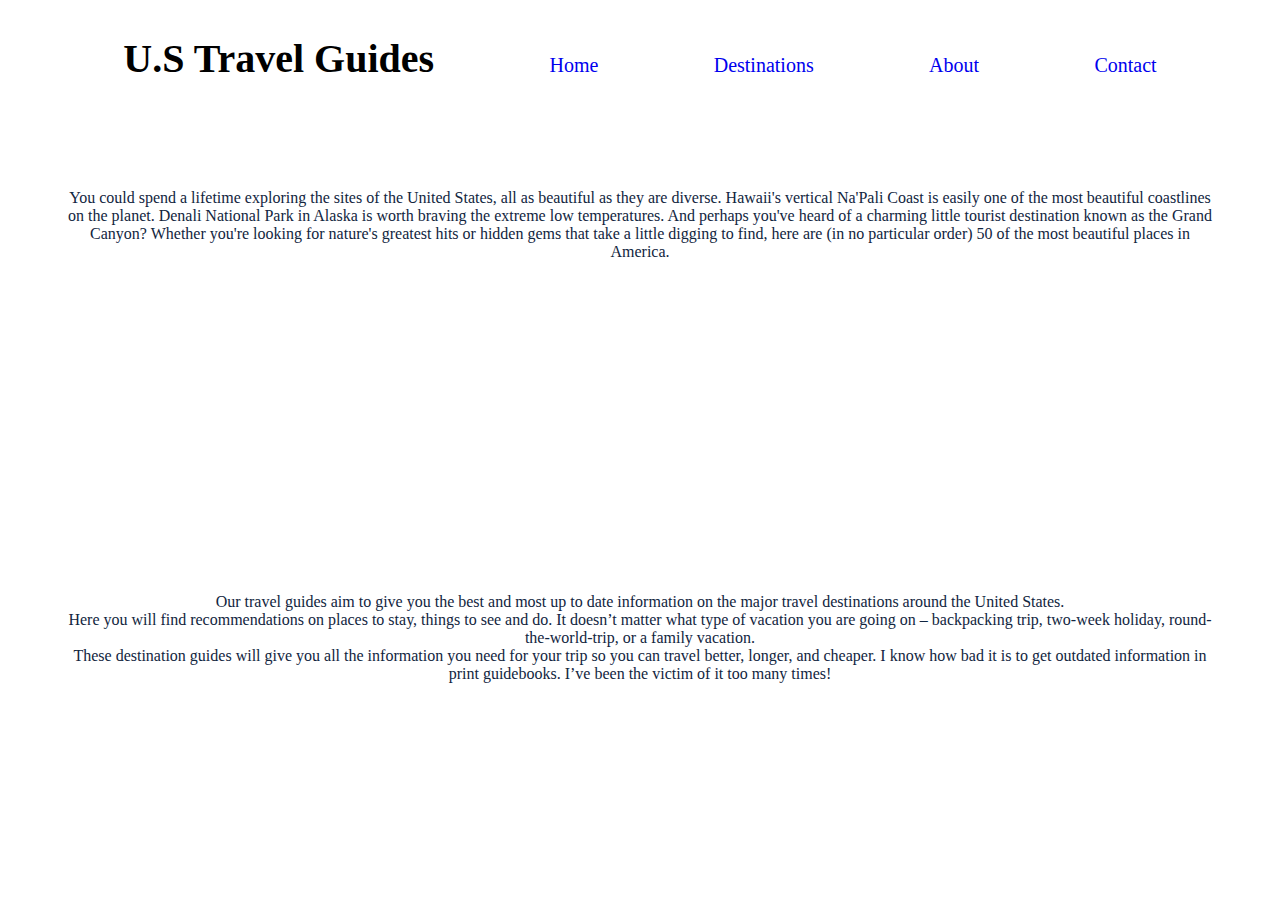
==== FINAL/index.html @ 870abd01 "third" ====
<!DOCTYPE html>
<html lang="en">
<head>
    <meta charset="UTF-8">
    <link rel="stylesheet" href="final.css">
    <link rel="stylesheet" href="js.css">
    <script laguage ="javascript"></script>

    <meta http-equiv="X-UA-Compatible" content="IE=edge">
    <meta name="viewport" content="width=device-width, initial-scale=1.0">
    <title>Travel Guide</title>
</head>
<body>
    <header>
        <nav>
            <h1>U.S Travel Guides</h1>
            <a href="index.html">Home</a>
            <a href="destinations.html">Destinations</a>
            <a href="about.html">About</a>
            <a href="contact.html">Contact</a>
          </nav>
    </header>

    <p>
        You could spend a lifetime exploring the sites of the United States, all as beautiful as they are diverse. Hawaii's vertical Na'Pali Coast is easily one of the most beautiful coastlines on the planet. Denali National Park in Alaska is worth braving the extreme low temperatures. And perhaps you've heard of a charming little tourist destination known as the Grand Canyon? Whether you're looking for nature's greatest hits or hidden gems that take a little digging to find, here are (in no particular order) 50 of the most beautiful places in America.
    </p>
    <div id="arrayImages">
        <div> <img src="pictures/1.jpg" alt=""></div>
        <div> <img src="pictures/2.jpg" alt=""></div>
        <div> <img src="pictures/3.jpg" alt=""></div>
        <div> <img src="pictures/4.jpg" alt=""></div>
        <div> <img src="pictures/5.jpg" alt=""></div>
        <div> <img src="pictures/6.jpg" alt=""></div>
        <div> <img src="pictures/7.jpg" alt=""></div>
        <div> <img src="pictures/8.jpg" alt=""></div>
        <div> <img src="pictures/9.jpg" alt=""></div>
        <div> <img src="pictures/10.jpg" alt=""></div>
    </div>
    
    <p>
    Our travel guides aim to give you the best and most up to date information on the major travel destinations around the United States. <br>

    Here you will find  recommendations on places to stay, things to see and do. It doesn’t matter what type of vacation you are going on – backpacking trip, two-week holiday, round-the-world-trip, or a family vacation. <br>

    These destination guides will give you all the information you need for your trip so you can travel better, longer, and cheaper. I know how bad it is to get outdated information in print guidebooks. I’ve been the victim of it too many times!
    </p>
</body>
</html>
---- FINAL/final.css ----
:root {
    --background: rgb(206, 236, 253);
    --text: rgb(17, 37, 64);
  }

body{
color: var(--text)
}

h1{
    font-size: 40px;
    color: black;
}

p{
    padding: 60px;
    text-align: center;
}

a {
    text-decoration: none;
    text-align: center;
  }

  nav {
    display: flex;
    flex-direction: row;
    flex-wrap: wrap;
    justify-content: space-evenly;
    font-size: 20px;
    align-items: baseline;
    margin-bottom: 20px;
  }
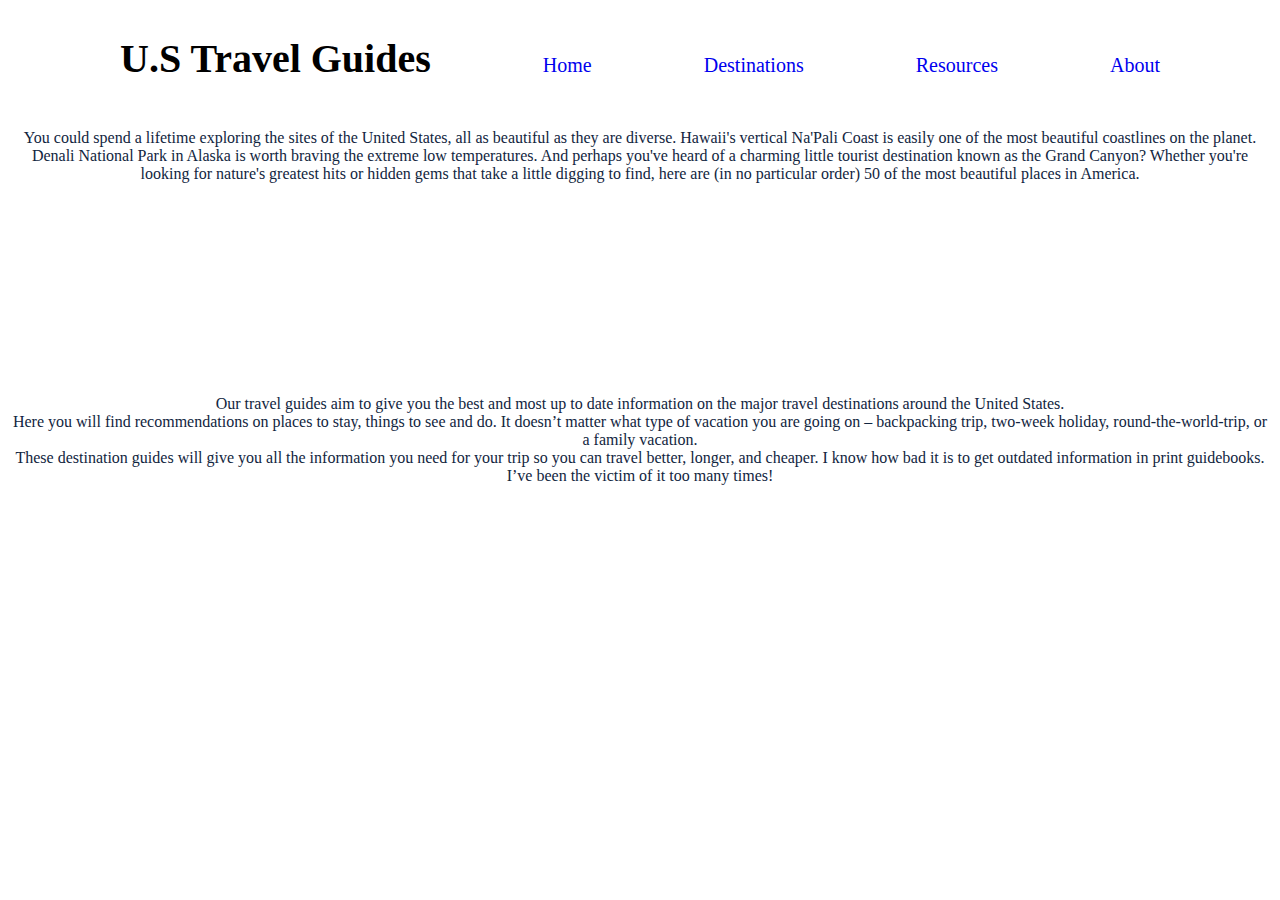
==== commit 1b69b8de: "fitfth" ====
--- a/FINAL/index.html
+++ b/FINAL/index.html
@@ -16,8 +16,8 @@
             <h1>U.S Travel Guides</h1>
             <a href="index.html">Home</a>
             <a href="destinations.html">Destinations</a>
+            <a href="resources.html">Resources</a>
             <a href="about.html">About</a>
-            <a href="contact.html">Contact</a>
           </nav>
     </header>
 
--- a/FINAL/final.css
+++ b/FINAL/final.css
@@ -13,7 +13,7 @@
 }
 
 p{
-    padding: 60px;
+    /* padding: 60px; */
     text-align: center;
 }
 
@@ -31,3 +31,19 @@
     align-items: baseline;
     margin-bottom: 20px;
   }
+
+  img{
+      width: 100%;
+  }
+
+  .container{
+    text-align: left;
+
+  }
+
+  .column1{
+    display: grid;
+    grid-template-columns: 1fr 1fr;
+    column-gap: 10px;
+  }
+
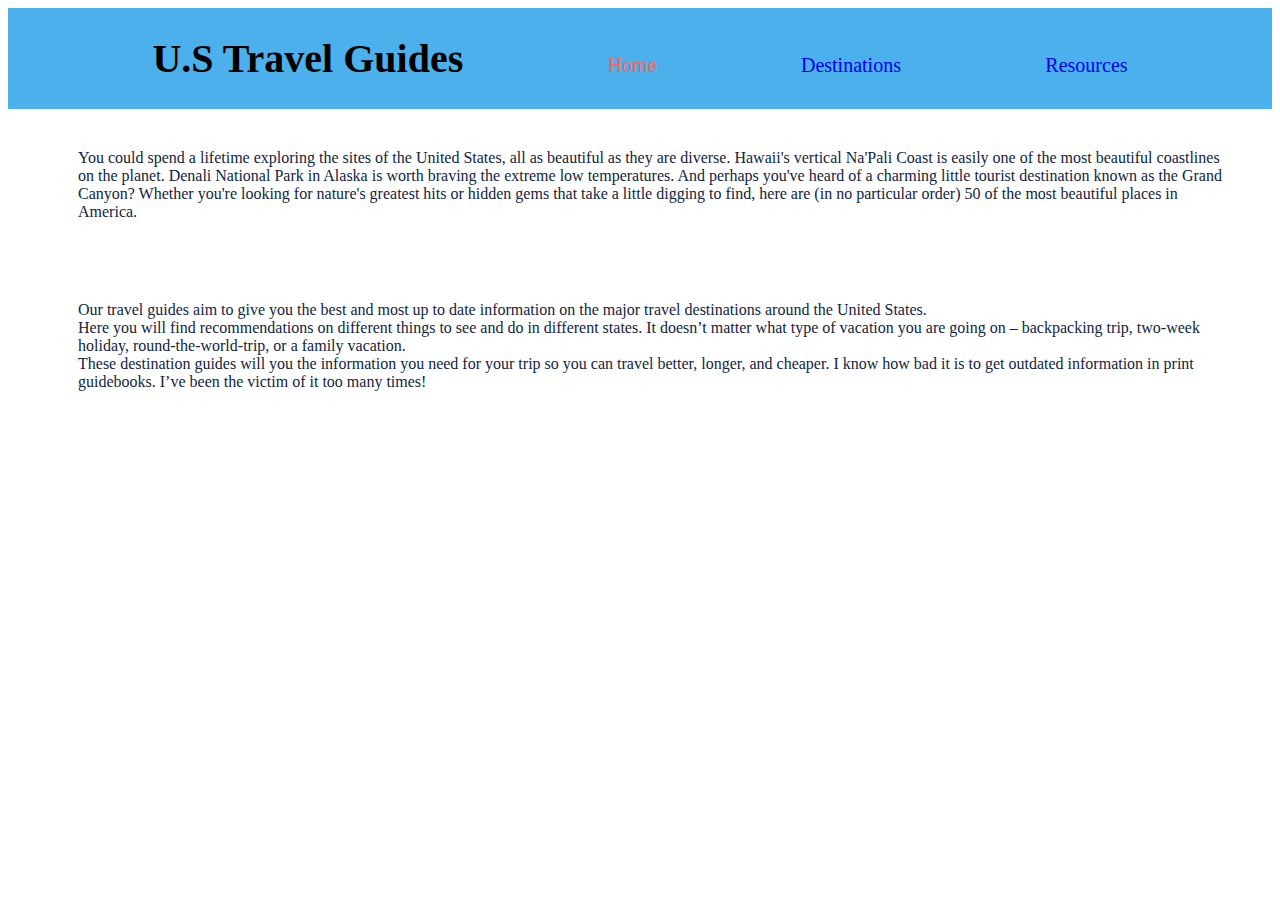
==== commit 375d0e28: "more stuff" ====
--- a/FINAL/index.html
+++ b/FINAL/index.html
@@ -1,48 +1,61 @@
 <!DOCTYPE html>
 <html lang="en">
-<head>
-    <meta charset="UTF-8">
-    <link rel="stylesheet" href="final.css">
-    <link rel="stylesheet" href="js.css">
-    <script laguage ="javascript"></script>
-
-    <meta http-equiv="X-UA-Compatible" content="IE=edge">
-    <meta name="viewport" content="width=device-width, initial-scale=1.0">
+  <head>
+    <meta charset="UTF-8" />
+    <link rel="stylesheet" href="final.css" />
+    <meta http-equiv="X-UA-Compatible" content="IE=edge" />
+    <meta name="viewport" content="width=device-width, initial-scale=1.0" />
     <title>Travel Guide</title>
-</head>
-<body>
+  </head>
+  <body>
     <header>
-        <nav>
-            <h1>U.S Travel Guides</h1>
-            <a href="index.html">Home</a>
-            <a href="destinations.html">Destinations</a>
-            <a href="resources.html">Resources</a>
-            <a href="about.html">About</a>
-          </nav>
+      <nav>
+        <h1>U.S Travel Guides</h1>
+        <a href="index.html" class="activeLink">Home</a>
+        <a href="destinations.html">Destinations</a>
+        <a href="resources.html">Resources</a>
+      </nav>
     </header>
 
-    <p>
-        You could spend a lifetime exploring the sites of the United States, all as beautiful as they are diverse. Hawaii's vertical Na'Pali Coast is easily one of the most beautiful coastlines on the planet. Denali National Park in Alaska is worth braving the extreme low temperatures. And perhaps you've heard of a charming little tourist destination known as the Grand Canyon? Whether you're looking for nature's greatest hits or hidden gems that take a little digging to find, here are (in no particular order) 50 of the most beautiful places in America.
+    <p class = "intro">
+      You could spend a lifetime exploring the sites of the United States, all
+      as beautiful as they are diverse. Hawaii's vertical Na'Pali Coast is
+      easily one of the most beautiful coastlines on the planet. Denali National
+      Park in Alaska is worth braving the extreme low temperatures. And perhaps
+      you've heard of a charming little tourist destination known as the Grand
+      Canyon? Whether you're looking for nature's greatest hits or hidden gems
+      that take a little digging to find, here are (in no particular order) 50
+      of the most beautiful places in America.
     </p>
+
+    <!-- TODO add alt text -->
     <div id="arrayImages">
-        <div> <img src="pictures/1.jpg" alt=""></div>
-        <div> <img src="pictures/2.jpg" alt=""></div>
-        <div> <img src="pictures/3.jpg" alt=""></div>
-        <div> <img src="pictures/4.jpg" alt=""></div>
-        <div> <img src="pictures/5.jpg" alt=""></div>
-        <div> <img src="pictures/6.jpg" alt=""></div>
-        <div> <img src="pictures/7.jpg" alt=""></div>
-        <div> <img src="pictures/8.jpg" alt=""></div>
-        <div> <img src="pictures/9.jpg" alt=""></div>
-        <div> <img src="pictures/10.jpg" alt=""></div>
+      <img src="pictures/1.jpg" alt="" class="mySlides fade" />
+      <img src="pictures/2.jpg" alt="" class="mySlides fade" />
+      <img src="pictures/3.jpg" alt="" class="mySlides fade" />
+      <img src="pictures/4.jpg" alt="" class="mySlides fade" />
+      <img src="pictures/5.jpg" alt="" class="mySlides fade" />
+      <img src="pictures/6.jpg" alt="" class="mySlides fade" />
+      <img src="pictures/7.jpg" alt="" class="mySlides fade" />
+      <img src="pictures/8.jpg" alt="" class="mySlides fade" />
+      <img src="pictures/9.jpg" alt="" class="mySlides fade" />
+      <img src="pictures/10.jpg" alt="" class="mySlides fade" />
     </div>
-    
-    <p>
-    Our travel guides aim to give you the best and most up to date information on the major travel destinations around the United States. <br>
 
-    Here you will find  recommendations on places to stay, things to see and do. It doesn’t matter what type of vacation you are going on – backpacking trip, two-week holiday, round-the-world-trip, or a family vacation. <br>
+    <p class = "intro">
+      Our travel guides aim to give you the best and most up to date information
+      on the major travel destinations around the United States. <br />
 
-    These destination guides will give you all the information you need for your trip so you can travel better, longer, and cheaper. I know how bad it is to get outdated information in print guidebooks. I’ve been the victim of it too many times!
+      Here you will find recommendations on different things to see and do in
+      different states. It doesn’t matter what type of vacation you are going on
+      – backpacking trip, two-week holiday, round-the-world-trip, or a family
+      vacation. <br />
+
+      These destination guides will you the information you need for your trip
+      so you can travel better, longer, and cheaper. I know how bad it is to get
+      outdated information in print guidebooks. I’ve been the victim of it too
+      many times!
     </p>
-</body>
-</html>+    <script src="carousel.js"></script>
+  </body>
+</html>
--- a/FINAL/final.css
+++ b/FINAL/final.css
@@ -1,49 +1,140 @@
 :root {
-    --background: rgb(206, 236, 253);
-    --text: rgb(17, 37, 64);
-  }
-
-body{
-color: var(--text)
+  --background: rgb(206, 236, 253);
+  --text: rgb(17, 37, 64);
 }
 
-h1{
-    font-size: 40px;
-    color: black;
+body {
+  color: var(--text);
 }
 
-p{
-    /* padding: 60px; */
-    text-align: center;
+header {
+  background-color: #4bb0eb;
+}
+h1 {
+  font-size: 40px;
+  color: black;
+}
+
+p {
+  /* padding: 60px; */
+  text-align: left;
 }
 
 a {
-    text-decoration: none;
-    text-align: center;
+  text-decoration: none;
+  text-align: center;
+}
+
+nav {
+  display: flex;
+  flex-direction: row;
+  flex-wrap: wrap;
+  justify-content: space-evenly;
+  font-size: 20px;
+  align-items: baseline;
+  margin-bottom: 20px;
+}
+
+img {
+  width: 100%;
+}
+
+.activeLink {
+  color: #fd6255;
+}
+
+
+
+
+/* HOME PAGE */
+
+.intro{
+  /* padding: 45px; */
+  justify-content: center;
+  margin: auto 0;
+  margin: 40px;
+  margin-left: 70px;
+}
+
+#arrayImages {
+  margin-bottom: 10px;
+  width: 90%;
+  margin: 0 auto;
+}
+
+#arrayImages img {
+  width: 100%;
+}
+/* Fading animation */
+.fade {
+  -webkit-animation-name: fade;
+  -webkit-animation-duration: 1.5s;
+  animation-name: fade;
+  animation-duration: 1.5s;
+}
+
+@-webkit-keyframes fade {
+  from {
+    opacity: 0.4;
   }
+  to {
+    opacity: 1;
+  }
+}
 
-  nav {
-    display: flex;
-    flex-direction: row;
-    flex-wrap: wrap;
-    justify-content: space-evenly;
-    font-size: 20px;
-    align-items: baseline;
-    margin-bottom: 20px;
+@keyframes fade {
+  from {
+    opacity: 0.4;
   }
+  to {
+    opacity: 1;
+  }
+}
 
-  img{
-      width: 100%;
-  }
+/* DESTINATIONS PAGE */
 
-  .container{
-    text-align: left;
+.container {
+  text-align: left;
+  border: 1px solid black;
+  width: 90%;
+  margin: 0 auto;
+  background-color: #bfbfbf;
+  padding: 20px;
+}
 
-  }
+.grid {
+  display: grid;
+  grid-template-columns: 1fr 1fr;
+  column-gap: 10px;
+  margin-bottom: 40px;
+}
 
-  .column1{
-    display: grid;
-    grid-template-columns: 1fr 1fr;
-    column-gap: 10px;
-  }
+.grid h2 {
+  margin-top: 0;
+}
 
+
+/* RESOURCE PAGE */
+.websiteGrid {
+  display: grid;
+  grid-template-columns: 1fr 1fr 1fr;
+  grid-template-rows: 1fr 1fr;
+}
+.website {
+  position: relative;
+}
+
+.website a {
+  /* This is CSS for getting the link centered on the image */
+  position: absolute;
+  top: 50%;
+  left: 50%;
+  transform: translate(-50%, -50%);
+
+  /* this is css for the link should look */
+  background-color: #fd6255;
+  /* top right bottom left */
+  padding: 10px 10px 5px 10px;
+  font-size: 21px;
+  color: white;
+}
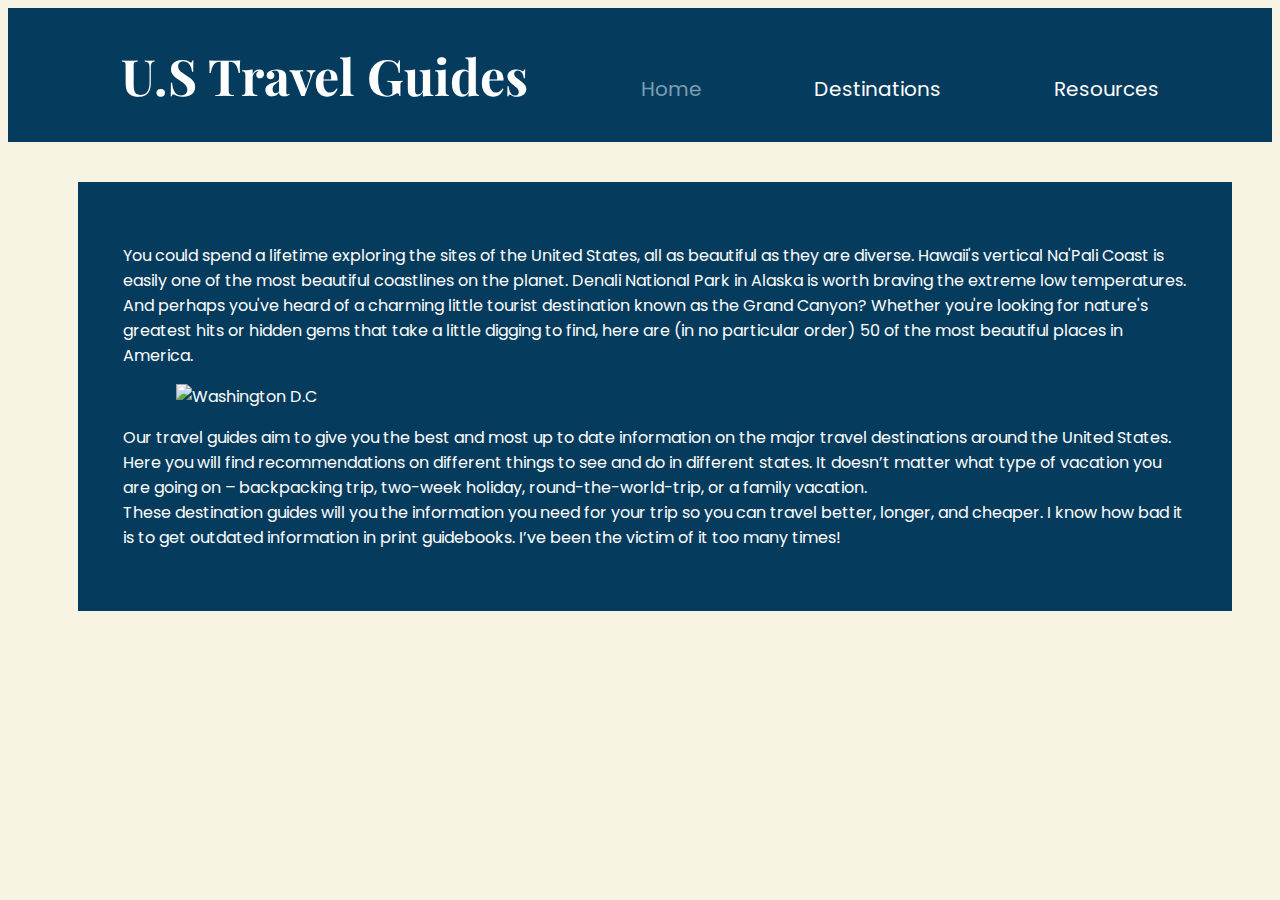
==== commit 8bc0f7f9: "css add" ====
--- a/FINAL/index.html
+++ b/FINAL/index.html
@@ -3,6 +3,10 @@
   <head>
     <meta charset="UTF-8" />
     <link rel="stylesheet" href="final.css" />
+    <link rel="preconnect" href="https://fonts.gstatic.com"> 
+<link href="https://fonts.googleapis.com/css2?family=Poppins:ital,wght@0,100;0,200;0,300;0,400;0,500;0,600;0,700;0,800;0,900;1,100;1,200;1,300;1,400;1,500;1,600;1,700;1,800;1,900&display=swap" rel="stylesheet">
+<link rel="preconnect" href="https://fonts.gstatic.com"> 
+<link href="https://fonts.googleapis.com/css2?family=Playfair+Display:ital,wght@0,400;0,500;0,600;0,700;0,800;0,900;1,400;1,500;1,600;1,700;1,800;1,900&display=swap" rel="stylesheet">
     <meta http-equiv="X-UA-Compatible" content="IE=edge" />
     <meta name="viewport" content="width=device-width, initial-scale=1.0" />
     <title>Travel Guide</title>
@@ -17,7 +21,8 @@
       </nav>
     </header>
 
-    <p class = "intro">
+    <div class = "intro">
+    <p>
       You could spend a lifetime exploring the sites of the United States, all
       as beautiful as they are diverse. Hawaii's vertical Na'Pali Coast is
       easily one of the most beautiful coastlines on the planet. Denali National
@@ -28,21 +33,21 @@
       of the most beautiful places in America.
     </p>
 
-    <!-- TODO add alt text -->
+
     <div id="arrayImages">
-      <img src="pictures/1.jpg" alt="" class="mySlides fade" />
-      <img src="pictures/2.jpg" alt="" class="mySlides fade" />
-      <img src="pictures/3.jpg" alt="" class="mySlides fade" />
-      <img src="pictures/4.jpg" alt="" class="mySlides fade" />
-      <img src="pictures/5.jpg" alt="" class="mySlides fade" />
-      <img src="pictures/6.jpg" alt="" class="mySlides fade" />
-      <img src="pictures/7.jpg" alt="" class="mySlides fade" />
-      <img src="pictures/8.jpg" alt="" class="mySlides fade" />
-      <img src="pictures/9.jpg" alt="" class="mySlides fade" />
-      <img src="pictures/10.jpg" alt="" class="mySlides fade" />
+      <img src="pictures/1.jpg" alt="Washington D.C" class="mySlides fade" />
+      <img src="pictures/2.jpg" alt="Louisiana" class="mySlides fade" />
+      <img src="pictures/3.jpg" alt="New York" class="mySlides fade" />
+      <img src="pictures/4.jpg" alt="Arizona" class="mySlides fade" />
+      <img src="pictures/5.jpg" alt="Maine" class="mySlides fade" />
+      <img src="pictures/6.jpg" alt="South Dakota" class="mySlides fade" />
+      <img src="pictures/7.jpg" alt="Texas" class="mySlides fade" />
+      <img src="pictures/8.jpg" alt="California" class="mySlides fade" />
+      <img src="pictures/9.jpg" alt="Alaska" class="mySlides fade" />
+      <img src="pictures/10.jpg" alt="Florida" class="mySlides fade" />
     </div>
 
-    <p class = "intro">
+    <p>
       Our travel guides aim to give you the best and most up to date information
       on the major travel destinations around the United States. <br />
 
@@ -56,6 +61,7 @@
       outdated information in print guidebooks. I’ve been the victim of it too
       many times!
     </p>
+  </div>
     <script src="carousel.js"></script>
   </body>
 </html>
--- a/FINAL/final.css
+++ b/FINAL/final.css
@@ -1,18 +1,22 @@
 :root {
-  --background: rgb(206, 236, 253);
-  --text: rgb(17, 37, 64);
+  --background: #F8F4E3;
+  --text: #053C5E;
 }
 
 body {
-  color: var(--text);
+  background-color: var(--background);
+  font-family: 'Poppins', sans-serif;
 }
 
 header {
-  background-color: #4bb0eb;
+  background-color: var(--text);
 }
+
 h1 {
-  font-size: 40px;
-  color: black;
+  font-size: 50px;
+  color: white;
+  font-family: 'Playfair Display', serif;
+
 }
 
 p {
@@ -23,6 +27,11 @@
 a {
   text-decoration: none;
   text-align: center;
+  color: white;
+}
+
+a:hover { 
+  color: #7C9EB2;
 }
 
 nav {
@@ -33,6 +42,7 @@
   font-size: 20px;
   align-items: baseline;
   margin-bottom: 20px;
+  
 }
 
 img {
@@ -40,20 +50,20 @@
 }
 
 .activeLink {
-  color: #fd6255;
+  color: #7C9EB2;
 }
-
-
 
 
 /* HOME PAGE */
 
 .intro{
-  /* padding: 45px; */
+  padding: 45px;
   justify-content: center;
   margin: auto 0;
   margin: 40px;
   margin-left: 70px;
+  background-color: var(--text);
+  color: white;
 }
 
 #arrayImages {
@@ -95,22 +105,30 @@
 
 .container {
   text-align: left;
-  border: 1px solid black;
   width: 90%;
   margin: 0 auto;
-  background-color: #bfbfbf;
+  background-color: var(--text);
   padding: 20px;
+  color: white;
 }
 
 .grid {
   display: grid;
   grid-template-columns: 1fr 1fr;
-  column-gap: 10px;
+  column-gap: 15px;
   margin-bottom: 40px;
 }
 
 .grid h2 {
   margin-top: 0;
+  font-family: 'Playfair Display', serif;
+  font-size: 35px;
+  text-align: center;
+}
+
+.grid h3{
+  font-size: 20px;
+  font-weight: bold;
 }
 
 
@@ -119,6 +137,9 @@
   display: grid;
   grid-template-columns: 1fr 1fr 1fr;
   grid-template-rows: 1fr 1fr;
+  row-gap: 20px;
+  column-gap: 45px;
+  padding: 20px;
 }
 .website {
   position: relative;
@@ -132,9 +153,44 @@
   transform: translate(-50%, -50%);
 
   /* this is css for the link should look */
-  background-color: #fd6255;
+  background-color: var(--text);
   /* top right bottom left */
-  padding: 10px 10px 5px 10px;
+  padding: 10px 10px 8px 10px;
   font-size: 21px;
   color: white;
 }
+
+.images{
+  opacity: 1;
+  display: block;
+  width: 100%;
+  height: auto;
+  transition: .5s ease;
+  backface-visibility: hidden;
+}
+
+.middle {
+  transition: .5s ease;
+  opacity: 0;
+  position: absolute;
+  top: 50%;
+  left: 50%;
+  transform: translate(-50%, -50%);
+  -ms-transform: translate(-50%, -50%);
+  text-align: center;
+}
+
+.website:hover .image {
+  opacity: 0.3;
+}
+
+.website:hover .middle {
+  opacity: 1;
+}
+
+.close{
+  margin: auto 0;
+  margin-left: 20px;
+  margin-right: 50px;
+  color: var(--text);
+}
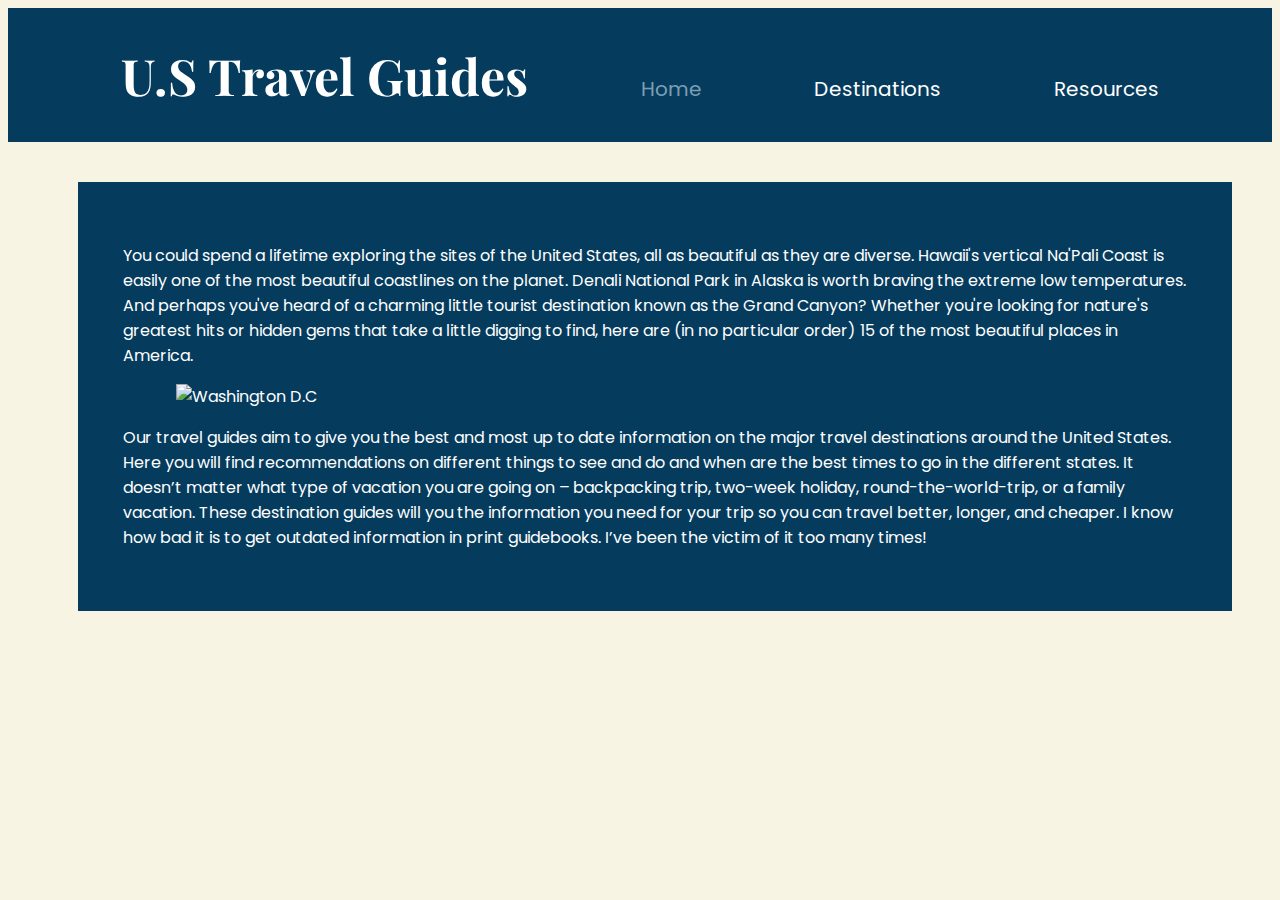
==== commit d4990251: "link update" ====
--- a/FINAL/index.html
+++ b/FINAL/index.html
@@ -29,7 +29,7 @@
       Park in Alaska is worth braving the extreme low temperatures. And perhaps
       you've heard of a charming little tourist destination known as the Grand
       Canyon? Whether you're looking for nature's greatest hits or hidden gems
-      that take a little digging to find, here are (in no particular order) 50
+      that take a little digging to find, here are (in no particular order) 15
       of the most beautiful places in America.
     </p>
 
@@ -51,10 +51,10 @@
       Our travel guides aim to give you the best and most up to date information
       on the major travel destinations around the United States. <br />
 
-      Here you will find recommendations on different things to see and do in
-      different states. It doesn’t matter what type of vacation you are going on
+      Here you will find recommendations on different things to see and do and when are the best times to go in
+      the different states. It doesn’t matter what type of vacation you are going on
       – backpacking trip, two-week holiday, round-the-world-trip, or a family
-      vacation. <br />
+      vacation. 
 
       These destination guides will you the information you need for your trip
       so you can travel better, longer, and cheaper. I know how bad it is to get
--- a/FINAL/final.css
+++ b/FINAL/final.css
@@ -132,6 +132,10 @@
 }
 
 
+.bottom{
+  text-align: center;
+}
+
 /* RESOURCE PAGE */
 .websiteGrid {
   display: grid;
